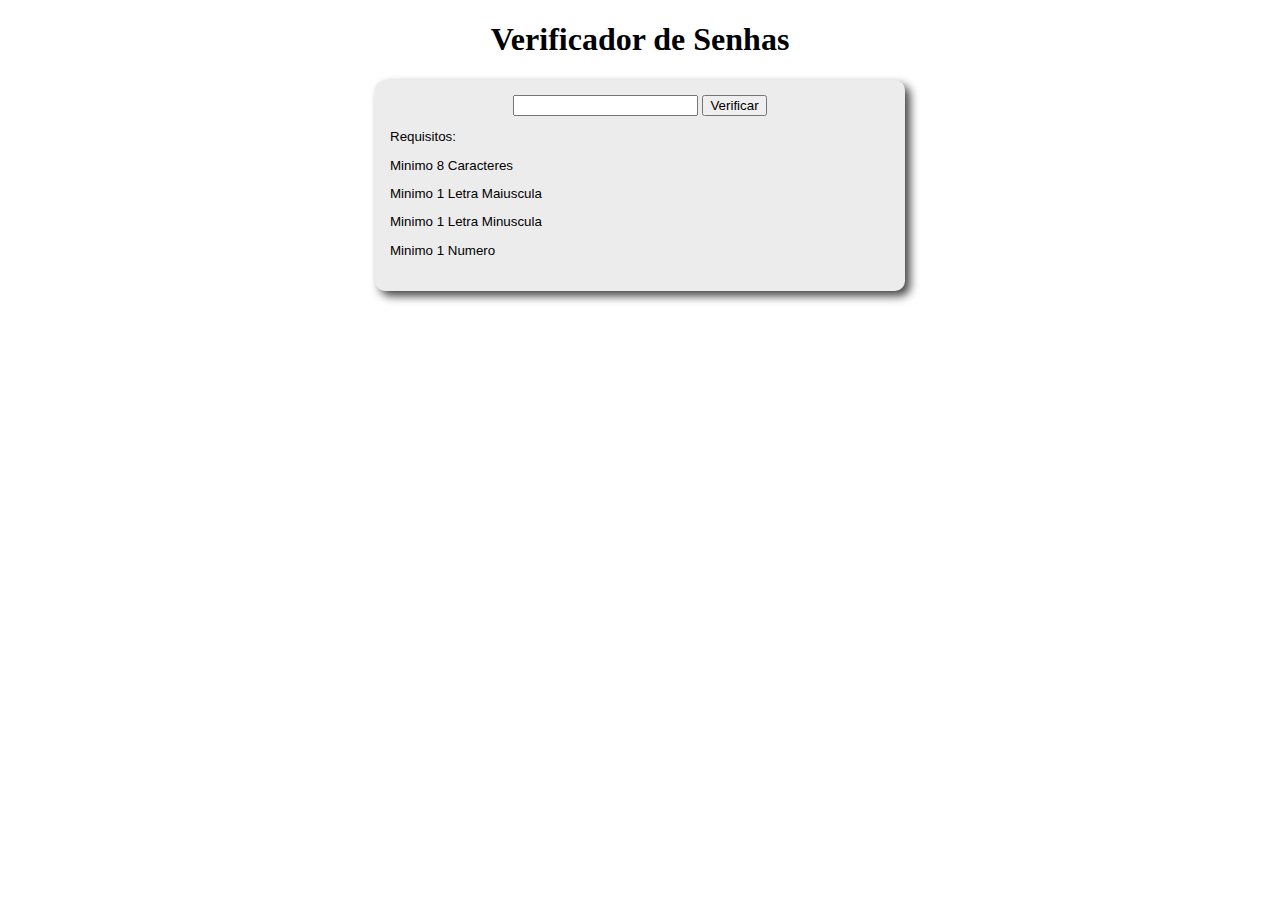
==== main.html @ 76f7a68a "First commit" ====
<!DOCTYPE html>
<html lang="en">

<head>
    <meta charset="UTF-8">
    <meta http-equiv="X-UA-Compatible" content="IE=edge">
    <meta name="viewport" content="width=device-width, initial-scale=1.0">
    <title>Testes</title>
    <style>
        body {
            text-align: center;
        }

        section {
            background-color: #ececec;
            border-radius: 10px;
            padding: 15px;
            width: 500px;
            margin: auto;
            box-shadow: 5px 5px 10px #444444;
        }

        div#requisitos {
            text-align: left;
            font: normal 10pt arial;
        }

        p#res{
            font: normal 14pt arial;
        }
    </style>
</head>

<body>
    <h1>Verificador de Senhas</h1>
    <section>

        <input type="text" name="senha" id="senha"> <input type="button" value="Verificar" onclick="verifica()">

        <div id="requisitos">
            <p id="req">Requisitos:</p>
            <p id="car">Minimo 8 Caracteres </p>
            <p id="mai">Minimo 1 Letra Maiuscula </p>
            <p id="min">Minimo 1 Letra Minuscula </p>
            <p id="num">Minimo 1 Numero </p>
            <p id="acent"></p>
            <p id="res"></p>
        </div>

    </section>

</body>

<script src="script.js"></script>

</html>
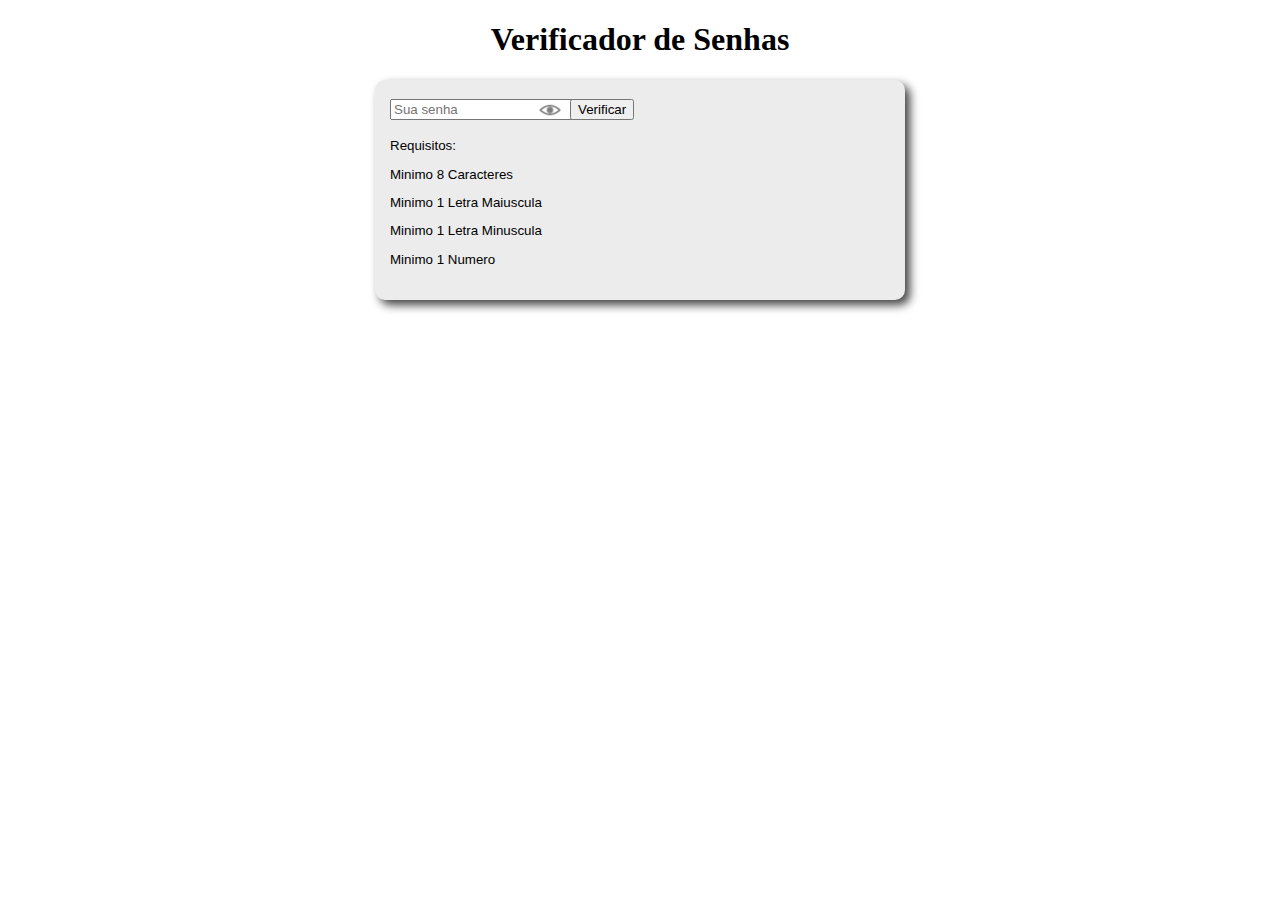
==== commit 07e0a5f8: "Ocultador de senha adicionado" ====
--- a/main.html
+++ b/main.html
@@ -1,42 +1,23 @@
 <!DOCTYPE html>
-<html lang="en">
+<html lang="pt-BR">
 
 <head>
     <meta charset="UTF-8">
     <meta http-equiv="X-UA-Compatible" content="IE=edge">
     <meta name="viewport" content="width=device-width, initial-scale=1.0">
     <title>Testes</title>
-    <style>
-        body {
-            text-align: center;
-        }
-
-        section {
-            background-color: #ececec;
-            border-radius: 10px;
-            padding: 15px;
-            width: 500px;
-            margin: auto;
-            box-shadow: 5px 5px 10px #444444;
-        }
-
-        div#requisitos {
-            text-align: left;
-            font: normal 10pt arial;
-        }
-
-        p#res{
-            font: normal 14pt arial;
-        }
-    </style>
+    <link rel="stylesheet" href="style.css">
 </head>
 
 <body>
     <h1>Verificador de Senhas</h1>
     <section>
 
-        <input type="text" name="senha" id="senha"> <input type="button" value="Verificar" onclick="verifica()">
-
+        <div id="campoSenha">
+        <input type="password" name="senha" id="senha" placeholder="Sua senha">
+        <button id = "btn"><img src="show.png"></button> 
+        <input type="button" value="Verificar" onclick="verifica()"> 
+        </div>
         <div id="requisitos">
             <p id="req">Requisitos:</p>
             <p id="car">Minimo 8 Caracteres </p>
--- a/style.css
+++ b/style.css
@@ -0,0 +1,40 @@
+body {
+    text-align: center;
+}
+
+section {
+    background-color: #ececec;
+    border-radius: 10px;
+    padding: 15px;
+    width: 500px;
+    margin: auto;
+    box-shadow: 5px 5px 10px #444444;
+}
+
+div#requisitos {
+    text-align: left;
+    font: normal 10pt arial;
+}
+div#campoSenha{
+    display: flex;
+    align-items: center;
+}
+img{
+    width: 100%;
+    
+}
+button{
+    width: 40px;
+    display: flex;
+    align-items: center;
+    margin-left: -45px;
+    background-color: transparent;
+    border: none;
+    transition: .2s;
+    opacity: .5;
+
+}
+
+p#res{
+    font: normal 14pt arial;
+}